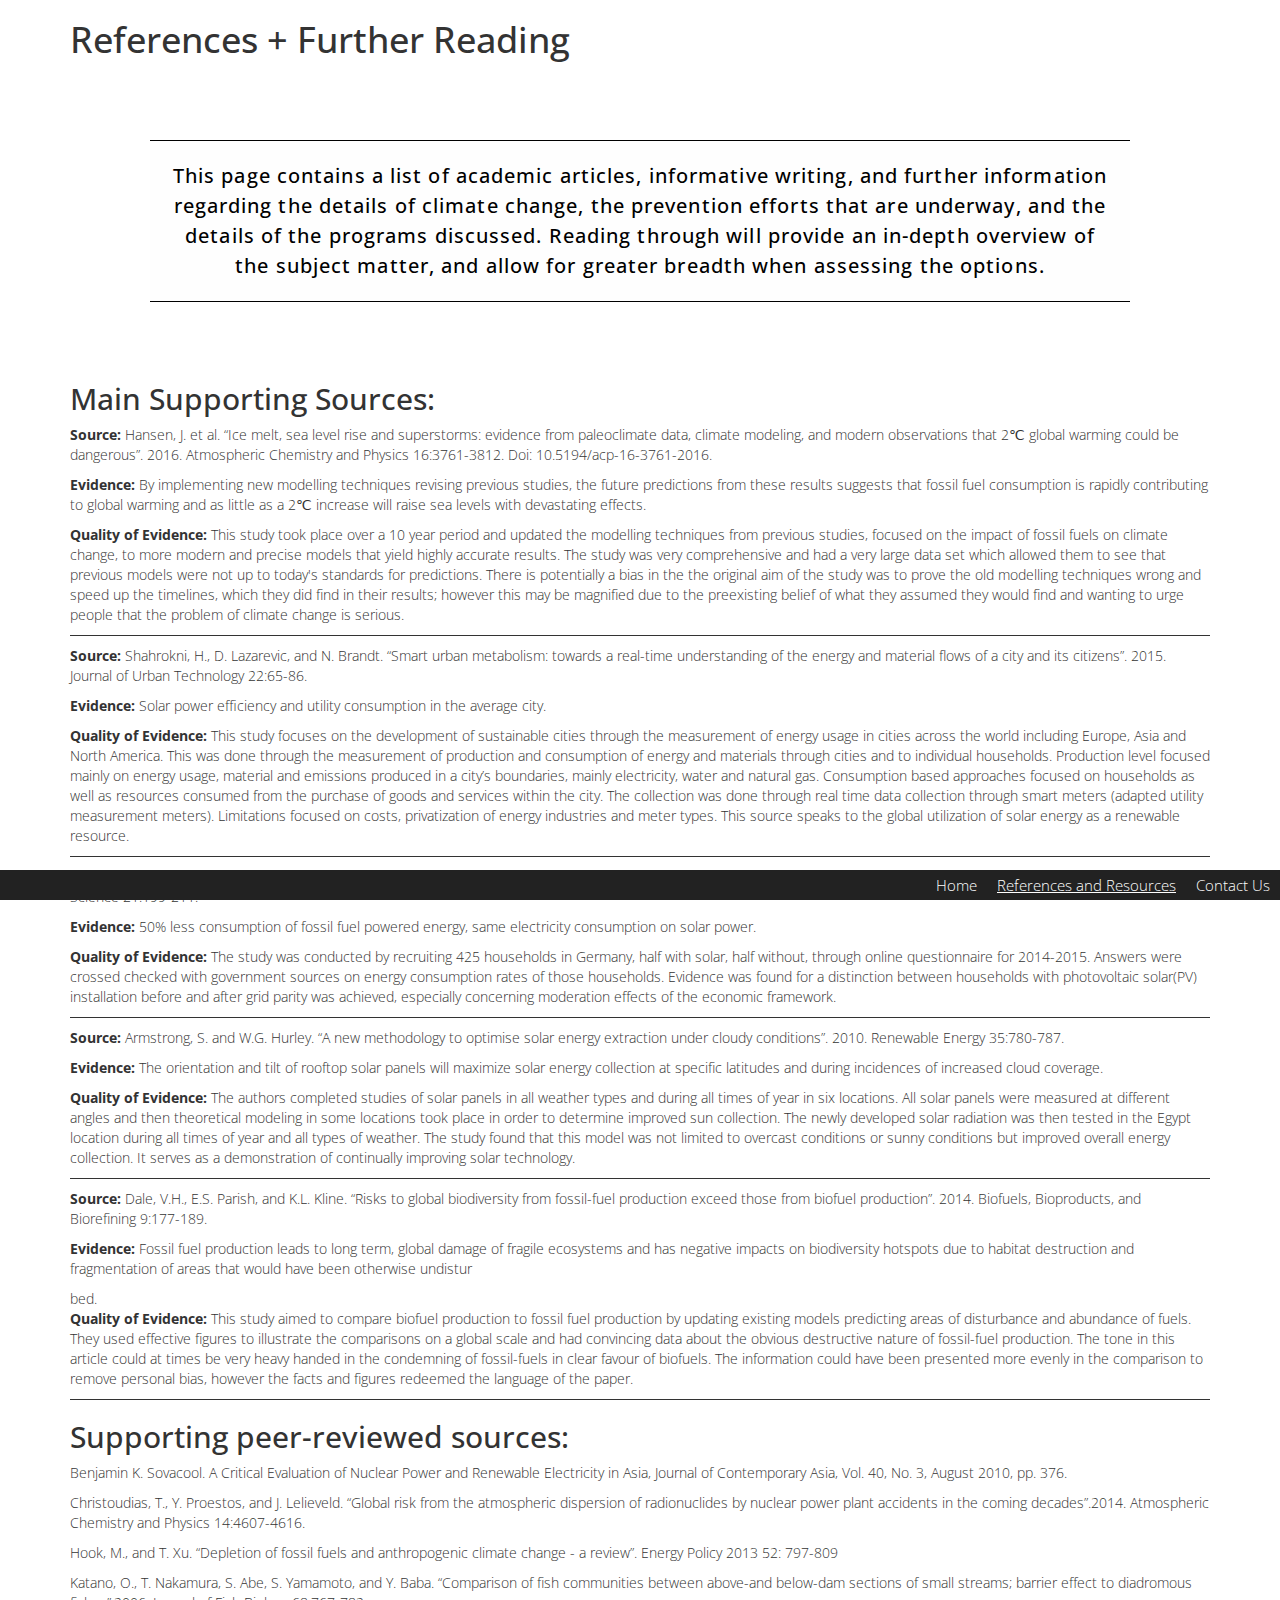
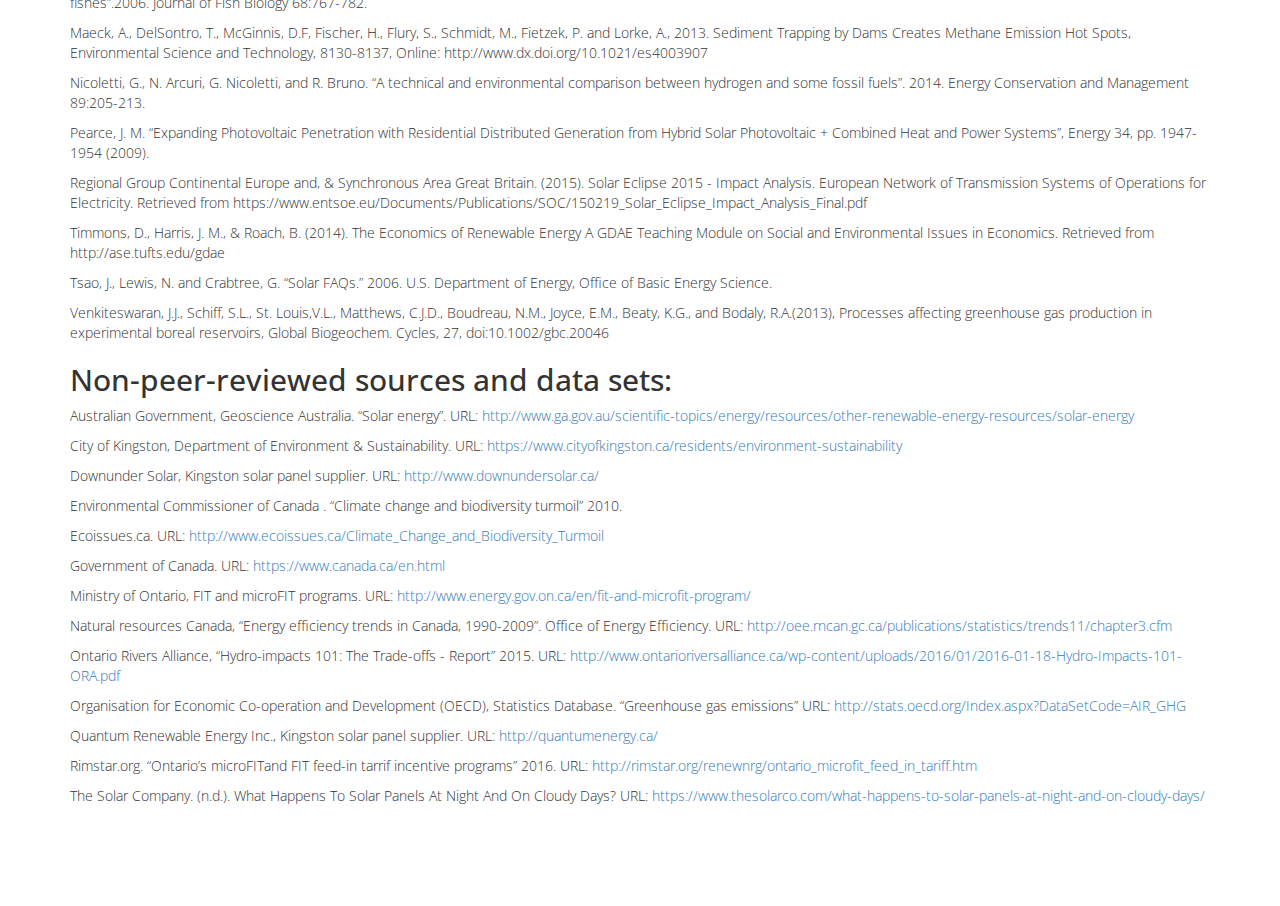
==== references.html @ db274b61 "Update everything..." ====
<!doctype html>
<html>
  <head>
    <meta charset="utf-8">
    <meta http-equiv="X-UA-Compatible" content="chrome=1">
    <title>Building Awareness of Solar Panels</title>
    <link href="https://fonts.googleapis.com/css?family=Open+Sans:300,400,600,700" rel="stylesheet">
    <link rel="stylesheet" href="https://maxcdn.bootstrapcdn.com/bootstrap/3.3.7/css/bootstrap.min.css" integrity="sha384-BVYiiSIFeK1dGmJRAkycuHAHRg32OmUcww7on3RYdg4Va+PmSTsz/K68vbdEjh4u" crossorigin="anonymous">
    <link rel="stylesheet" href="stylesheets/styles.css">
    <!--[if lt IE 9]>
      <script src="//html5shiv.googlecode.com/svn/trunk/html5.js"></script>
    <![endif]-->
    <!--[if lt IE 8]>
    <link rel="stylesheet" href="stylesheets/ie.css">
    <![endif]-->
    <meta name="viewport" content="width=device-width, initial-scale=1, user-scalable=no">
    <link rel="icon" href="favicon.png"/>
    <link rel="shortcut icon" href="favicon.png"/>
    <script>
      function resetPosition() {
        var timer = setTimeout(function(){
          document.getElementById("google-iframe").style.position="static";
        }, 500);
      }
    </script>
  </head>
  <body>

    <div class="fixed-footer">
      <p class="pull-right"><a href="mailto:12ks92@queensu.ca?subject=Conservation%20Efforts" target="_top">Contact Us</a></p>
      <p class="pull-right"><a class="active" href="#">References and Resources</a></p>
      <p class="pull-right"><a href="promo/index.html">Home</a></p>
    </div>

    <div class="container">
        <h1>References + Further Reading</h1>
        <p class="writing">
            This page contains a list of academic articles, informative writing, and further information regarding the details of climate change, the prevention efforts that are underway, and the details of the programs discussed. Reading through will provide an in-depth overview of the subject matter, and allow for greater breadth when assessing the options. 
        </p>

    <h2>Main Supporting Sources:</h2>

    <div class="main-source">
        <p><strong>Source:</strong> Hansen, J. et al. “Ice melt, sea level rise and superstorms: evidence from paleoclimate data, climate modeling, and modern observations that 2℃ global warming could be dangerous”. 2016. Atmospheric Chemistry and Physics 16:3761-3812. Doi: 10.5194/acp-16-3761-2016.</p>
        <p><strong>Evidence:</strong> By implementing new modelling techniques revising previous studies, the future predictions from these results suggests that fossil fuel consumption is rapidly contributing to global warming and as little as a 2℃ increase will raise sea levels with devastating effects.</p>
        <p><strong>Quality of Evidence:</strong> This study took place over a 10 year period and updated the modelling techniques from previous studies, focused on the impact of fossil fuels on climate change, to more modern and precise models that yield highly accurate results. The study was very comprehensive and had a very large data set which allowed them to see that previous models were not up to today's standards for predictions. There is potentially a bias in the the original aim of the study was to prove the old modelling techniques wrong and speed up the timelines, which they did find in their results; however this may be magnified due to the preexisting belief of what they assumed they would find and wanting to urge people that the problem of climate change is serious. </p>
    </div>
    <div class="main-source">
        <p><strong>Source: </strong>Shahrokni, H., D. Lazarevic, and N. Brandt. “Smart urban metabolism: towards a real-time understanding of the energy and material flows of a city and its citizens”. 2015. Journal of Urban Technology 22:65-86.</p>
        <p><strong>Evidence: </strong>Solar power efficiency and utility consumption in the average city.</p>
        <p><strong>Quality of Evidence: </strong>This study focuses on the development of sustainable cities through the measurement of energy usage in cities across the world including Europe, Asia and North America. This was done through the measurement of production and consumption of energy and materials through cities and to individual households. Production level focused mainly on energy usage, material and emissions produced in a city’s boundaries, mainly electricity, water and natural gas. Consumption based approaches focused on households as well as resources consumed from the purchase of goods and services within the city. The collection was done through real time data collection through smart meters (adapted utility measurement meters). Limitations focused on costs, privatization of energy industries and meter types. This source speaks to the global utilization of solar energy as a renewable resource.</p>
    </div>

    <div class="main-source"><p><strong>Source:</strong> Wittenberg, I. and E. Matthies. “Solar policy and practice in Germany: How do residential households with solar panels use electricity?”. 2016. Energy Research and Social Science 21:199-211.</p>
    <p><strong>Evidence:</strong> 50% less consumption of fossil fuel powered energy, same electricity consumption on solar power. </p>
    <p><strong>Quality of Evidence:</strong> The study was conducted by recruiting 425 households in Germany, half with solar, half without, through online questionnaire for 2014-2015. Answers were crossed checked with government sources on energy consumption rates of those households. Evidence was found for a distinction between households with photovoltaic solar(PV) installation before and after grid parity was achieved, especially concerning moderation effects of the economic framework.</p></div>

    <div class="main-source"><p><strong>Source:</strong> Armstrong, S. and W.G. Hurley. “A new methodology to optimise solar energy extraction under cloudy conditions”. 2010. Renewable Energy 35:780-787.</p>
    <p><strong>Evidence:</strong> The orientation and tilt of rooftop solar panels will maximize solar energy collection at specific latitudes and during incidences of increased cloud coverage. </p>
    <p><strong>Quality of Evidence:</strong> The authors completed studies of solar panels in all weather types and during all times of year in six locations. All solar panels were measured at different angles and then theoretical modeling in some locations took place in order to determine improved sun collection. The newly developed solar radiation was then tested in the Egypt location during all times of year and all types of weather. The study found that this model was not limited to overcast conditions or sunny conditions but improved overall energy collection. It serves as a demonstration of continually improving solar technology. </p></div>

    <div class="main-source"><p><strong>Source:</strong> Dale, V.H., E.S. Parish, and K.L. Kline. “Risks to global biodiversity from fossil-fuel production exceed those from biofuel production”. 2014. Biofuels, Bioproducts, and Biorefining 9:177-189. </p>
    <p><strong>Evidence:</strong> Fossil fuel production leads to long term, global damage of fragile ecosystems and has negative impacts on biodiversity hotspots due to habitat destruction and fragmentation of areas that would have been otherwise undistur</p>bed. 
    <p><strong>Quality of Evidence:</strong> This study aimed to compare biofuel production to fossil fuel production by updating existing models predicting areas of disturbance and abundance of fuels. They used effective figures to illustrate the comparisons on a global scale and had convincing data about the obvious destructive nature of fossil-fuel production. The tone in this article could at times be very heavy handed in the condemning of fossil-fuels in clear favour of biofuels. The information could have been presented more evenly in the comparison to remove personal bias, however the facts and figures redeemed the language of the paper.</p></div>

    <h2> Supporting peer-reviewed sources: </h2>
    <div>
        <p>Benjamin K. Sovacool. A Critical Evaluation of Nuclear Power and Renewable Electricity in Asia, Journal of Contemporary Asia, Vol. 40, No. 3, August 2010, pp. 376.</p>
        <p>Christoudias, T., Y. Proestos, and J. Lelieveld. “Global risk from the atmospheric dispersion of radionuclides by nuclear power plant accidents in the coming decades”.2014. Atmospheric Chemistry and Physics 14:4607-4616.</p>
        <p>Hook, M., and T. Xu. “Depletion of fossil fuels and anthropogenic climate change - a review”. Energy Policy 2013 52: 797-809</p>
        <p>Katano, O., T. Nakamura, S. Abe, S. Yamamoto, and Y. Baba. “Comparison of fish communities between above-and below-dam sections of small streams; barrier effect to diadromous fishes”.2006. Journal of Fish Biology 68:767-782.</p>
        <p>Maeck, A., DelSontro, T., McGinnis, D.F, Fischer, H., Flury, S., Schmidt, M., Fietzek, P. and Lorke, A., 2013. Sediment Trapping by Dams Creates Methane Emission Hot Spots, Environmental Science and Technology, 8130-8137, Online: http://www.dx.doi.org/10.1021/es4003907</p>
        <p>Nicoletti, G., N. Arcuri, G. Nicoletti, and R. Bruno. “A technical and environmental comparison between hydrogen and some fossil fuels”. 2014. Energy Conservation and Management 89:205-213.</p>
        <p>Pearce, J. M. “Expanding Photovoltaic Penetration with Residential Distributed Generation from Hybrid Solar Photovoltaic + Combined Heat and Power Systems”, Energy 34, pp. 1947-1954 (2009). </p>
        <p>Regional Group Continental Europe and, & Synchronous Area Great Britain. (2015). Solar Eclipse 2015 - Impact Analysis. European Network of Transmission Systems of Operations for Electricity. Retrieved from https://www.entsoe.eu/Documents/Publications/SOC/150219_Solar_Eclipse_Impact_Analysis_Final.pdf</p>
        <p>Timmons, D., Harris, J. M., & Roach, B. (2014). The Economics of Renewable Energy A GDAE Teaching Module on Social and Environmental Issues in Economics. Retrieved from http://ase.tufts.edu/gdae</p>
        <p>Tsao, J., Lewis, N. and Crabtree, G. “Solar FAQs.” 2006. U.S. Department of Energy, Office of Basic Energy Science.</p>
        <p> Venkiteswaran, J.J., Schiff, S.L., St. Louis,V.L., Matthews, C.J.D., Boudreau, N.M., Joyce, E.M., Beaty, K.G., and Bodaly, R.A.(2013), Processes affecting greenhouse gas production in experimental boreal reservoirs, Global Biogeochem. Cycles, 27, doi:10.1002/gbc.20046</p>
    </div>

    <h2>Non-peer-reviewed sources and data sets:</h2>
    <div style="margin-bottom: 100px">
        <p>Australian Government, Geoscience Australia. “Solar energy”. URL: <a target="_BLANK" href="http://www.ga.gov.au/scientific-topics/energy/resources/other-renewable-energy-resources/solar-energy">http://www.ga.gov.au/scientific-topics/energy/resources/other-renewable-energy-resources/solar-energy</a></p>
        <p>City of Kingston, Department of Environment & Sustainability. URL: <a target="_BLANK" href="https://www.cityofkingston.ca/residents/environment-sustainability">https://www.cityofkingston.ca/residents/environment-sustainability</a></p>
        <p>Downunder Solar, Kingston solar panel supplier. URL: <a target="_BLANK" href="http://www.downundersolar.ca/">http://www.downundersolar.ca/</a></p>
        <p>Environmental Commissioner of Canada . “Climate change and biodiversity turmoil” 2010. </p>
        <p>Ecoissues.ca. URL: <a target="_BLANK" href="http://www.ecoissues.ca/Climate_Change_and_Biodiversity_Turmoil ">http://www.ecoissues.ca/Climate_Change_and_Biodiversity_Turmoil </a></p>
        <p>Government of Canada. URL: <a target="_BLANK" href="https://www.canada.ca/en.html ">https://www.canada.ca/en.html </a></p>
        <p>Ministry of Ontario, FIT and microFIT programs. URL: <a target="_BLANK" href="http://www.energy.gov.on.ca/en/fit-and-microfit-program/">http://www.energy.gov.on.ca/en/fit-and-microfit-program/</a></p>
        <p>Natural resources Canada, “Energy efficiency trends in Canada, 1990-2009”. Office of Energy Efficiency. URL: <a target="_BLANK" href="http://oee.rncan.gc.ca/publications/statistics/trends11/chapter3.cfm">http://oee.rncan.gc.ca/publications/statistics/trends11/chapter3.cfm</a></p>
        <p> Ontario Rivers Alliance, “Hydro-impacts 101: The Trade-offs - Report” 2015. URL: <a target="_BLANK" href="http://www.ontarioriversalliance.ca/wp-content/uploads/2016/01/2016-01-18-Hydro-Impacts-101-ORA.pdf">http://www.ontarioriversalliance.ca/wp-content/uploads/2016/01/2016-01-18-Hydro-Impacts-101-ORA.pdf</a></p>
        <p>Organisation for Economic Co-operation and Development (OECD), Statistics Database. “Greenhouse gas emissions”  URL: <a target="_BLANK" href="http://stats.oecd.org/Index.aspx?DataSetCode=AIR_GHG ">http://stats.oecd.org/Index.aspx?DataSetCode=AIR_GHG </a></p>
        <p>Quantum Renewable Energy Inc., Kingston solar panel supplier. URL: <a target="_BLANK" href="http://quantumenergy.ca/">http://quantumenergy.ca/</a></p>
        <p> Rimstar.org. “Ontario’s microFITand FIT feed-in tarrif incentive programs” 2016. URL: <a target="_BLANK" href="http://rimstar.org/renewnrg/ontario_microfit_feed_in_tariff.htm">http://rimstar.org/renewnrg/ontario_microfit_feed_in_tariff.htm</a></p>
        <p> The Solar Company. (n.d.). What Happens To Solar Panels At Night And On Cloudy Days? URL: <a target="_BLANK" href="https://www.thesolarco.com/what-happens-to-solar-panels-at-night-and-on-cloudy-days/">https://www.thesolarco.com/what-happens-to-solar-panels-at-night-and-on-cloudy-days/</a></p>
    </div>

    </div>
  </body>
</html>
---- stylesheets/styles.css ----
/* 
* 
* Customize Styles
*
*/ 

body, html {
  min-height: 100%;
  font-family: "Open Sans", sans-serif;
  font-weight: 300;
  height: 100%;
}

img {
  max-width: 100%;
  max-height: 100%;
}

.splash {
  width: 100%;
  height: 100%;
  margin: 0;
  background-image: url('../images/lake_landscape.jpg');
  background-repeat: no-repeat;
  background-size: cover;
  background-position: center center;
  padding-top: 300px;
  min-height: 950px;
  position: relative;
}

.splash .quote-block {
  background: #78b71c;
  width: 40%;
  border-radius: 2px;
  min-width: 600px;
  margin: 0px auto;
  box-sizing: border-box;
  padding: 20px;
  padding-bottom: 10px;
  position: relative;
}

.splash .quote-block p {
  font-size: 25px;
  color: #000;
  font-weight: bold;
  text-align: center;
}

.splash .quote-block p span.attribution {
  display: block;
  color: #FFF;
  font-weight: 300;
  letter-spacing: 1px;
  font-size: 16px;
  text-transform: uppercase;
  text-align: right;
  margin-top: 5px;
}

.splash .quote-block p span.attribution:before {
  content: "–"
}

.splash a.splash-cta {
  display: block;
  margin: 10% auto;
  background: #000;
  width: 20%;
  min-width: 240px;
  box-sizing: border-box;
  padding: 20px;
  padding-bottom: 10px;
  position: relative;
  text-align: center;
  font-weight: bold;
  font-size: 25px;
  color: #78b71c;
  text-decoration: none;
}

.splash a.splash-cta span.small{
  display: block;
  color: #FFF;
  font-size: 16px;
  letter-spacing: 1px;
  font-weight: 300;
  text-transform: uppercase;
} 

.splash a.splash-cta:hover {
  box-shadow: 0px 2px 10px rgba(255,255,255,0.3);
}

.position-bottom {
  position: absolute;
  bottom: 25px;
  text-align: center;
  font-size: 50px;
  color: #000;
  left: 0;
  right: 0;
}

.position-bottom a {
  color: #000;
  font-size: 50px;
  text-decoration: none;
}

section#more_info {
  margin-top: 25px;
}

.media-object {
  max-width: 325px;
  min-width: 150px;
}
.media-object img {
  max-width: 100%;
  max-height: 100%;
}

.media-body {
  min-width: 325px;
}

.section_info {
  margin-top: 55px;
  margin-bottom: 40px;
  text-align: center;
}

.section_info span.caption {
  color: #000;
  font-size: 12px;
}

.section_info p {
  font-size: 20px;
}

.section_info div img {
  min-width: 600px;
  margin: 0px auto;
}

.list_holder {
  margin-top: 25px;
}

.list_holder div h4 {
  text-transform: uppercase;
  font-weight: bolder;
  font-size: 20px;
  color: #000;
}

.list-group button {
  font-weight: 700;
}

.typical {
  margin-top: 20px;
  text-align: left;
  font-weight: 500;
  color: #000;
}

.typical strong {
  color: #78b71c;
}

p.small {
  font-size: 14px;
}

p.writing {
  color: #000;
  line-height: 1.5;
  text-align: center;
  font-size: 20px;
  margin: 80px;
  font-weight: 500;
  letter-spacing: 0.1ch;
  background: #FEFEFE;
  border-bottom: 1px solid black;
  border-top: 1px solid black;
  padding: 20px;
}

p.caption {
  margin-top: 5px;
  text-align: center;
  color: #000;
  font-size: 12px;
  font-weight: bold;
}

iframe {
    overflow: hidden;
}

.fixed-footer {
  position: fixed;
  bottom: 0;
  left: 0;
  right: 0;
  height: 30px;
  background: #222;
  z-index: 999;
}

.fixed-footer p {
  display: inline-block;
  margin-left: 10px;
  margin-right: 10px;
  font-size: 15px;
  margin-top: 5px;
}

.fixed-footer p a {
  color: #FEFEFE;
}

.fixed-footer p a.active {
  text-decoration: underline;
}

.main-source {
  border-bottom: 1px solid #333;
  margin-top: 10px;
  margin-bottom: 10px;
}
---- stylesheets/ie.css ----
nav {
  display: none;
}
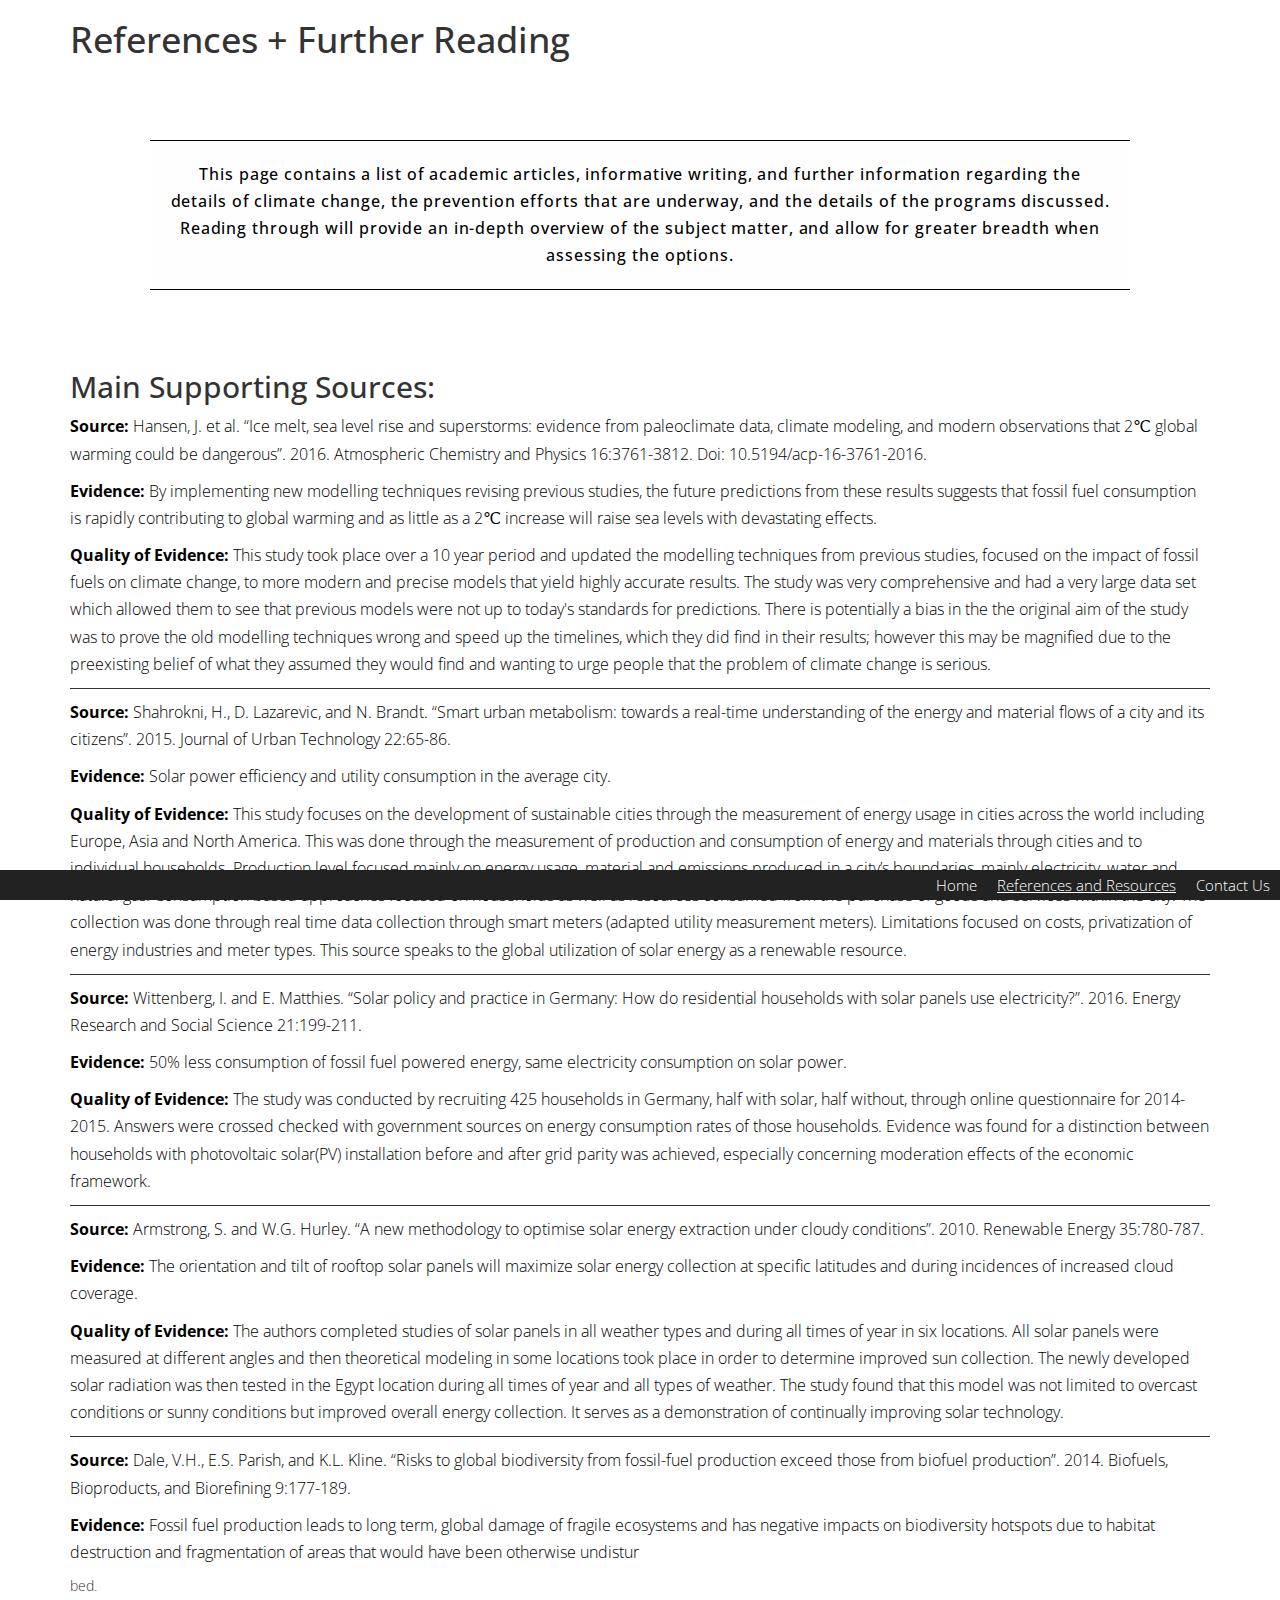
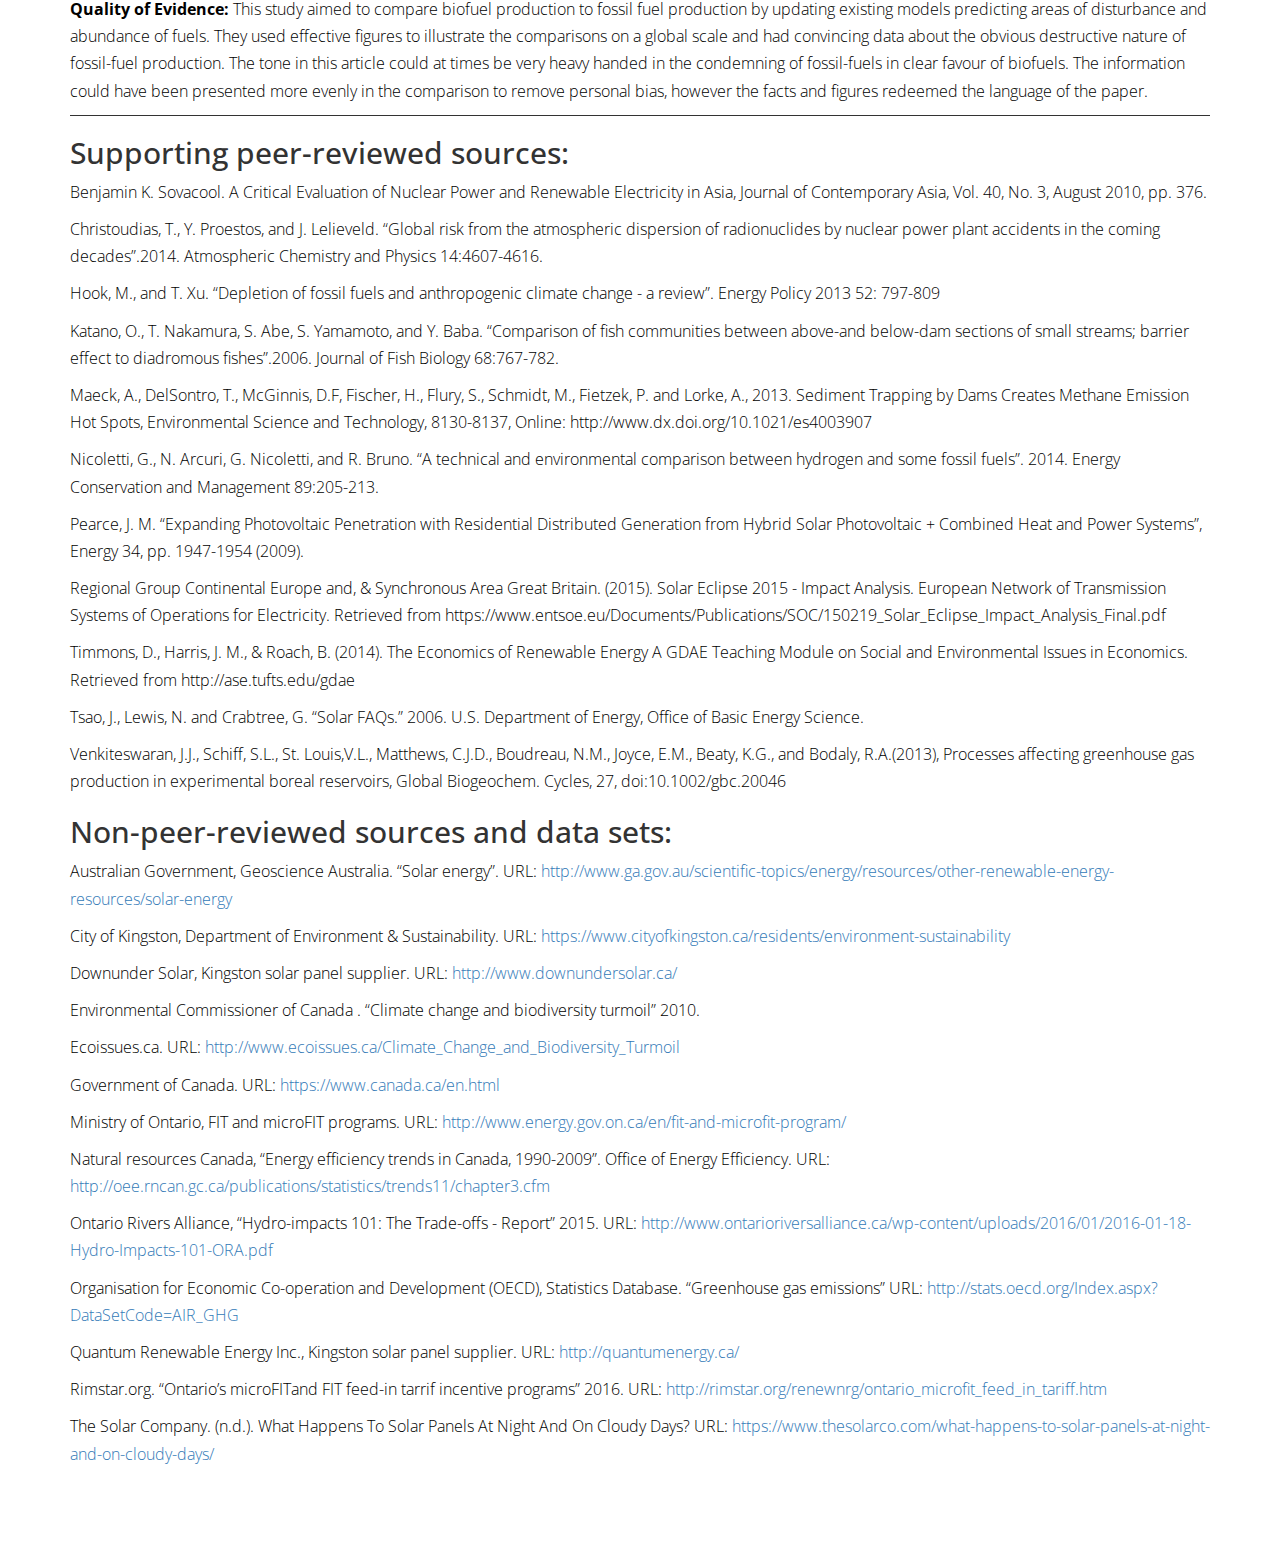
==== commit f7c05106: "fix seccond link" ====
--- a/references.html
+++ b/references.html
@@ -29,10 +29,10 @@
     <div class="fixed-footer">
       <p class="pull-right"><a href="mailto:12ks92@queensu.ca?subject=Conservation%20Efforts" target="_top">Contact Us</a></p>
       <p class="pull-right"><a class="active" href="#">References and Resources</a></p>
-      <p class="pull-right"><a href="promo/index.html">Home</a></p>
+      <p class="pull-right"><a href="index.html">Home</a></p>
     </div>
 
-    <div class="container">
+    <div class="container references">
         <h1>References + Further Reading</h1>
         <p class="writing">
             This page contains a list of academic articles, informative writing, and further information regarding the details of climate change, the prevention efforts that are underway, and the details of the programs discussed. Reading through will provide an in-depth overview of the subject matter, and allow for greater breadth when assessing the options. 
--- a/stylesheets/styles.css
+++ b/stylesheets/styles.css
@@ -232,4 +232,10 @@
   border-bottom: 1px solid #333;
   margin-top: 10px;
   margin-bottom: 10px;
+}
+
+.container.references p {
+  color: #000; 
+  font-size: 16px;
+  line-height: 1.7;
 }